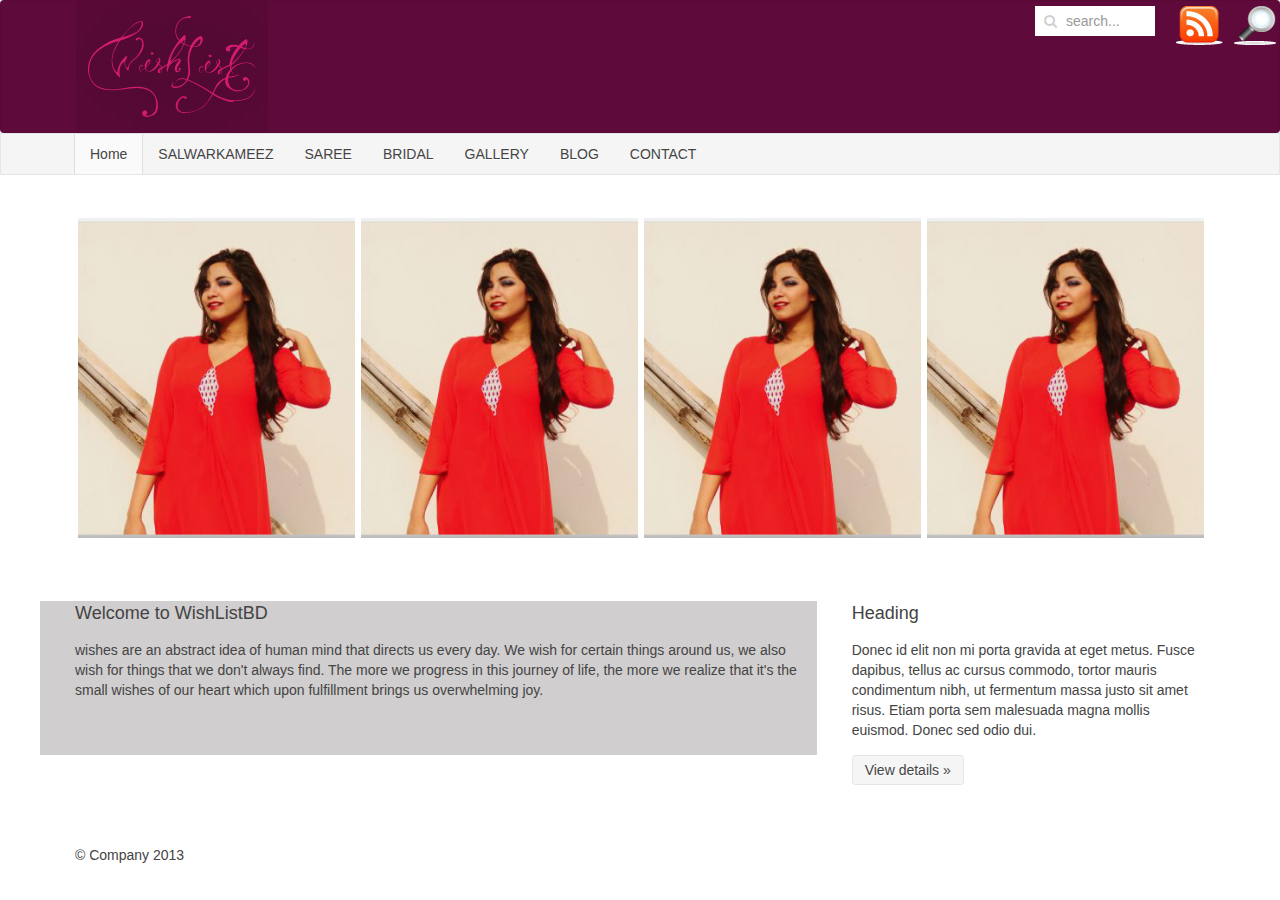
==== wishlist/index.html @ d8766ee5 "fix" ====
<!DOCTYPE html>
<html>
	<head>
		<title>WishListBD</title>
		<link rel="stylesheet" href="css/uikit.min.css" />
		<!-- Almost Flat style -->
		<link rel="stylesheet" href="css/uikit.almost-flat.min.css" />
		<!-- Gradient style -->
		<!-- <link rel="stylesheet" href="css/uikit.gradient.min.css" /> -->

		<!-- Some fixes to things that are irregular to UIkit -->
		<link rel="stylesheet" href="css/style.css" />

		<script src="https://code.jquery.com/jquery-1.10.2.min.js"></script>
		<script src="js/uikit.min.js"></script> 
	</head>
	<body>
	
	
	<nav class="uk-navbar" style="background-color:#5e0a3a;height:131px">
			<img src="img/logo.jpg" style="padding-left:75px">
				
								<div class="uk-navbar-flip"  >
<img src="img/tool.jpg">
								<div class="uk-navbar-content" >

										<form class="uk-search" data-uk-search="{flipDropdown:true, source:'../vendor/searchresults.json'}">
											<input class="uk-search-field" style="background-color:white" type="search" placeholder="search..." autocomplete="off">
											<button class="uk-search-close" type="reset"></button>
											<div class="uk-dropdown uk-dropdown-search uk-dropdown-flip"><ul class="uk-nav uk-nav-search"></ul></div>
										</form>
									</div>
								</div>

							</nav>
							
		<nav class="uk-navbar uk-navbar-attached">
			<div class="uk-container uk-container-center">
				<ul class="uk-navbar-nav uk-hidden-small ">
					<li class="uk-active"><a href="">Home</a></li>
					<li><a href="">SALWARKAMEEZ</a></li>
					<li><a href="">SAREE</a></li>
					<li><a href="">BRIDAL</a></li>
					<li><a href="">GALLERY</a></li>
					<li><a href="">BLOG</a></li>
					<li><a href="">CONTACT</a></li>
					</ul>
			</div>
		</nav>
<!-- Needed for padding at top of body, to look more like Bootstrap's example -->
		<br><br>

		<div class="uk-container uk-container-center">
		

			<!-- UIkit has an alternative to "hero unit", either panel or article - showing implementation of both. -->

			<article class="uk-article">
				
				<style>
				
		  #owl-demo .item{
			  margin: 3px;
			}
			#owl-demo .item img{
			  display: block;
			  width: 100%;
			  height: auto;
			}
		  </style>
		      <script src="owl-carousel/owl.carousel.min.js"></script>
			      <link href="owl-carousel/owl.carousel.css" rel="stylesheet">
    <link href="owl-carousel/owl.theme.css" rel="stylesheet">
		  <script>
		  $(document).ready(function() {
 
  $("#owl-demo").owlCarousel({
 
      autoPlay: 3000, //Set AutoPlay to 3 seconds
 
      items : 4,
      itemsDesktop : [1199,3],
      itemsDesktopSmall : [979,3]
 
  });
 
});
		  </script>
		  
		  
		<div id="owl-demo">
          <div class="item"><img src="img/model1.jpg" alt="Owl Image"></div>
		  <div class="item"><img src="img/model1.jpg" alt="Owl Image"></div>
		  <div class="item"><img src="img/model1.jpg" alt="Owl Image"></div>
		  <div class="item"><img src="img/model1.jpg" alt="Owl Image"></div>
		 
		</div>
		
		<!--h1 class="uk-article-title">Hello, world!</h1>
				<p class="uk-article-lead">
					This is a template for a simple marketing or informational website. It includes a large callout called the hero unit and three supporting pieces of content. Use it as a starting point to create something more unique.
				</p>

				<button class="uk-button uk-button-primary uk-button-large">Learn more &raquo;</button>
			</article-->

			<!-- Some spacing -->
			<br><br>
			<br>

			<div class="uk-grid">
				<div class="uk-width-medium-2-3" style="background-color:#d0cece">
					<div class="uk-panel">
						<h3 class="uk-panel-title" style=''>Welcome to WishListBD</h3>
						<p>wishes are an abstract idea of human mind that directs us every day. We wish for certain things around us, we also wish for things that we don't always find. The more we progress in this journey of life, the more we realize that it's the small wishes of our heart which upon fulfillment brings us overwhelming joy.</p>
						

						<!-- No padding at bottom, add some -->
						<br><br>
					</div>
				</div>
				<div class="uk-width-medium-1-3">
					<div class="uk-panel">
						<h3 class="uk-panel-title">Heading</h3>
						<p>Donec id elit non mi porta gravida at eget metus. Fusce dapibus, tellus ac cursus commodo, tortor mauris condimentum nibh, ut fermentum massa justo sit amet risus. Etiam porta sem malesuada magna mollis euismod. Donec sed odio dui.</p>
						<button class="uk-button">View details &raquo;</button>

						<!-- No padding at bottom, add some -->
						<br><br>
					</div>
				</div>
			</div>

			<!-- Some spacing -->
			<br><br>

			<footer class="uk-align-left">
				&copy; Company 2013
			</footer>
		</div>
	</body>
</html>
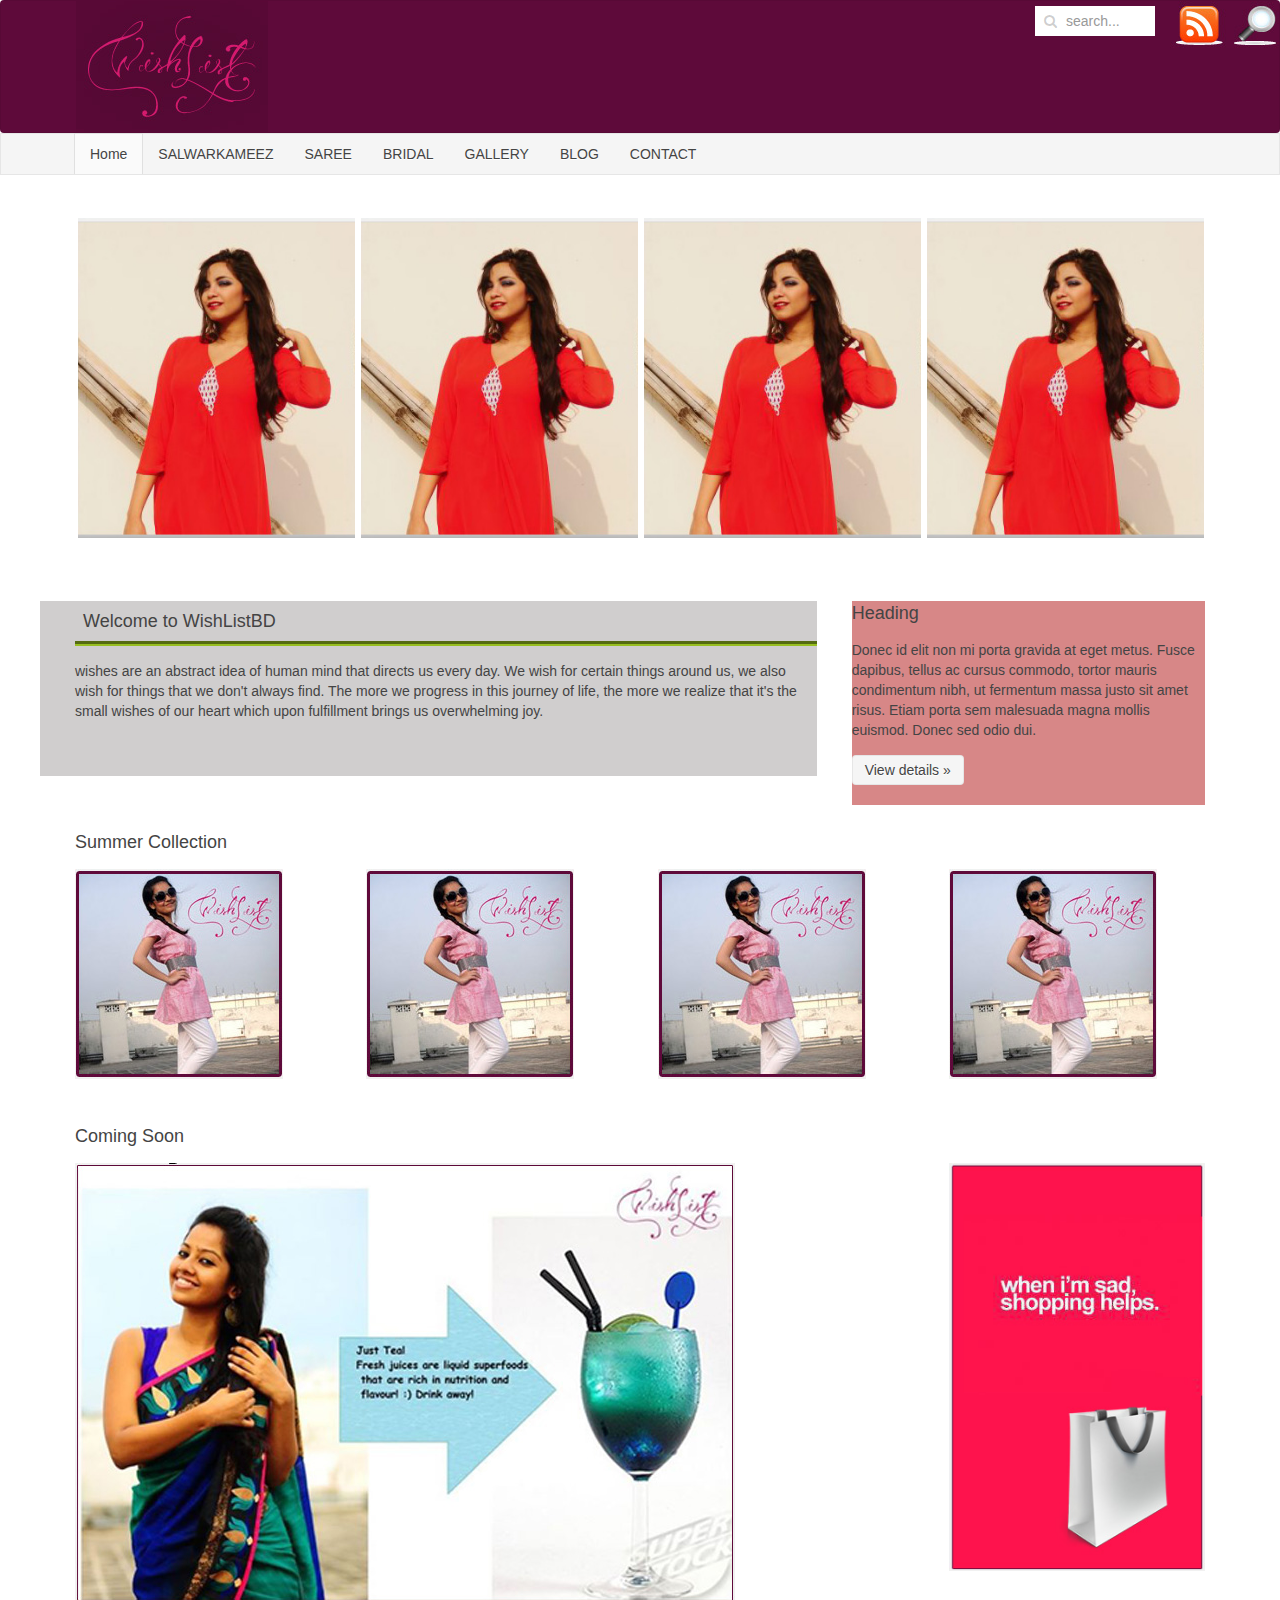
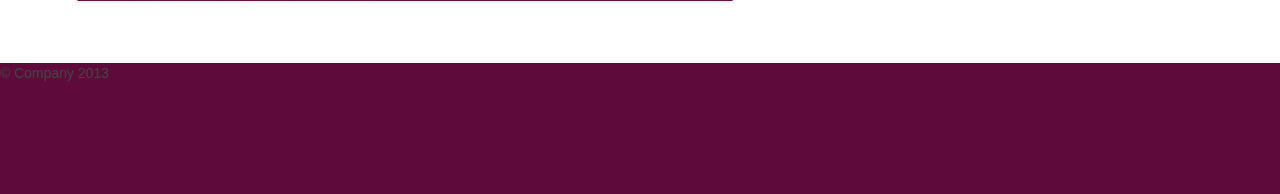
==== commit fc7606cd: "given it a structure" ====
--- a/wishlist/index.html
+++ b/wishlist/index.html
@@ -47,13 +47,10 @@
 					</ul>
 			</div>
 		</nav>
-<!-- Needed for padding at top of body, to look more like Bootstrap's example -->
 		<br><br>
 
 		<div class="uk-container uk-container-center">
 		
-
-			<!-- UIkit has an alternative to "hero unit", either panel or article - showing implementation of both. -->
 
 			<article class="uk-article">
 				
@@ -111,7 +108,7 @@
 			<div class="uk-grid">
 				<div class="uk-width-medium-2-3" style="background-color:#d0cece">
 					<div class="uk-panel">
-						<h3 class="uk-panel-title" style=''>Welcome to WishListBD</h3>
+						<h1 class="uk-panel-title" style="border-bottom:5px groove #98bf21;padding:8px;">Welcome to WishListBD</h1>
 						<p>wishes are an abstract idea of human mind that directs us every day. We wish for certain things around us, we also wish for things that we don't always find. The more we progress in this journey of life, the more we realize that it's the small wishes of our heart which upon fulfillment brings us overwhelming joy.</p>
 						
 
@@ -120,7 +117,7 @@
 					</div>
 				</div>
 				<div class="uk-width-medium-1-3">
-					<div class="uk-panel">
+					<div class="uk-panel" style="background-color:#d78787">
 						<h3 class="uk-panel-title">Heading</h3>
 						<p>Donec id elit non mi porta gravida at eget metus. Fusce dapibus, tellus ac cursus commodo, tortor mauris condimentum nibh, ut fermentum massa justo sit amet risus. Etiam porta sem malesuada magna mollis euismod. Donec sed odio dui.</p>
 						<button class="uk-button">View details &raquo;</button>
@@ -131,12 +128,67 @@
 				</div>
 			</div>
 
+			<h1 class="uk-panel-title">Summer Collection</h1>
+			<div class="uk-grid">
+				<div class="uk-width-1-4">
+					<div class="uk-panel" >
+						<img src="img/img1.jpg">
+						<!-- No padding at bottom, add some -->
+						<br><br>
+					</div>
+				</div>
+				<div class="uk-width-1-4">
+					<div class="uk-panel" >
+						<img src="img/img1.jpg">
+						<!-- No padding at bottom, add some -->
+						<br><br>
+					</div>
+				</div>
+				<div class="uk-width-1-4">
+					<div class="uk-panel" >
+						<img src="img/img1.jpg">
+						<!-- No padding at bottom, add some -->
+						<br><br>
+					</div>
+				</div>
+				<div class="uk-width-1-4">
+					<div class="uk-panel" >
+						<img src="img/img1.jpg">
+						<!-- No padding at bottom, add some -->
+						<br><br>
+					</div>
+				</div>
+
+				</div>
+			<h1 class="uk-panel-title">Coming Soon</h1>
+			<div class="uk-grid">
+				<div class="uk-width-3-4">
+					<div class="uk-panel" >
+						<img src="img/soon.jpg">
+						<!-- No padding at bottom, add some -->
+						<br><br>
+					</div>
+				</div>
+				<div class="uk-width-1-4">
+					<div class="uk-panel" >
+						<img src="img/ad.jpg">
+						<!-- No padding at bottom, add some -->
+						<br><br>
+					</div>
+				</div>
+				
+
+				</div>
+
+				
+				
+			
 			<!-- Some spacing -->
 			<br><br>
-
-			<footer class="uk-align-left">
+</div>
+			<footer  style="width:100%;background-color:#5e0a3a;height:131px">
 				&copy; Company 2013
 			</footer>
-		</div>
+		
 	</body>
 </html>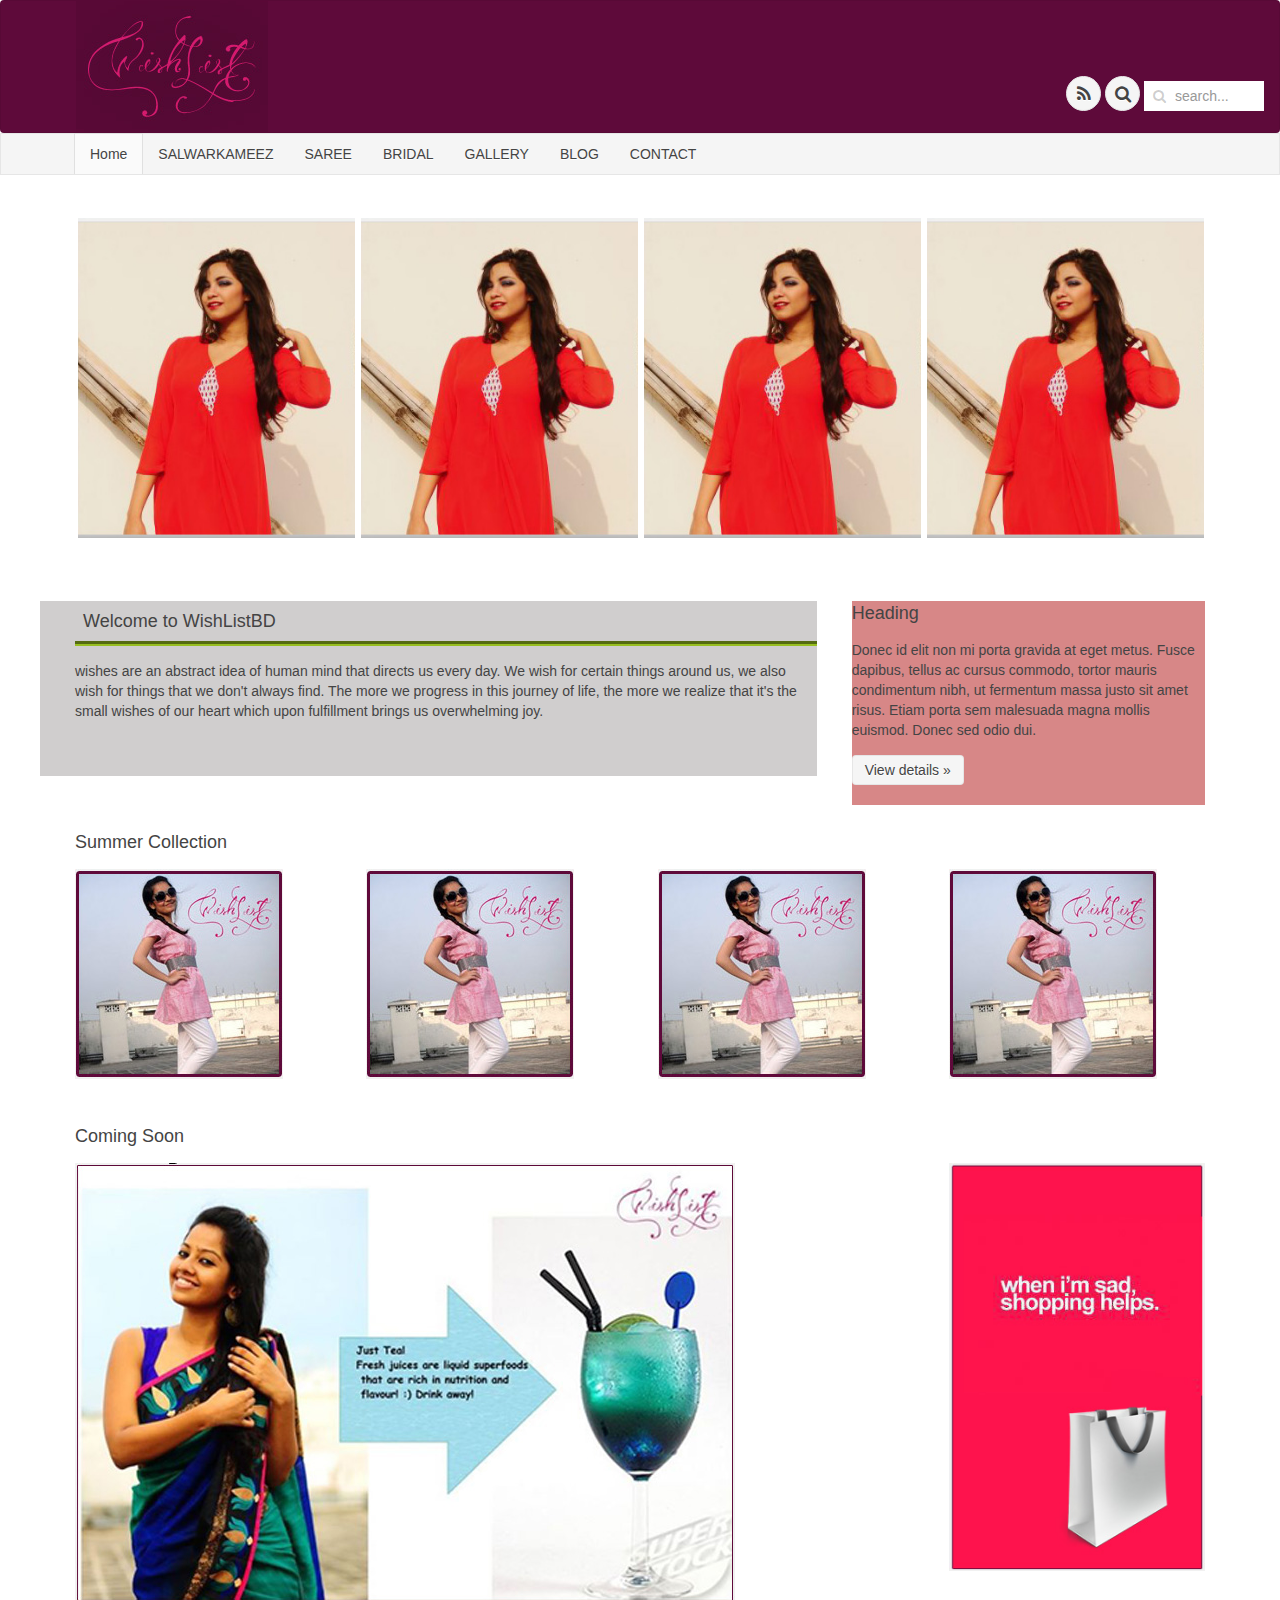
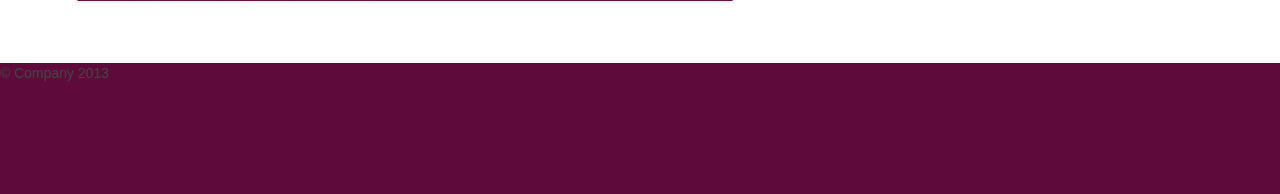
==== commit 9a87af18: "icon fixed" ====
--- a/wishlist/index.html
+++ b/wishlist/index.html
@@ -20,10 +20,12 @@
 	<nav class="uk-navbar" style="background-color:#5e0a3a;height:131px">
 			<img src="img/logo.jpg" style="padding-left:75px">
 				
-								<div class="uk-navbar-flip"  >
-<img src="img/tool.jpg">
+								<div class="uk-navbar-flip" style="padding-top:75px" >
+									
+
 								<div class="uk-navbar-content" >
-
+										<a href="" class="uk-icon-button uk-icon-rss"></a>
+										<a href="" class="uk-icon-button uk-icon-search"></a>
 										<form class="uk-search" data-uk-search="{flipDropdown:true, source:'../vendor/searchresults.json'}">
 											<input class="uk-search-field" style="background-color:white" type="search" placeholder="search..." autocomplete="off">
 											<button class="uk-search-close" type="reset"></button>
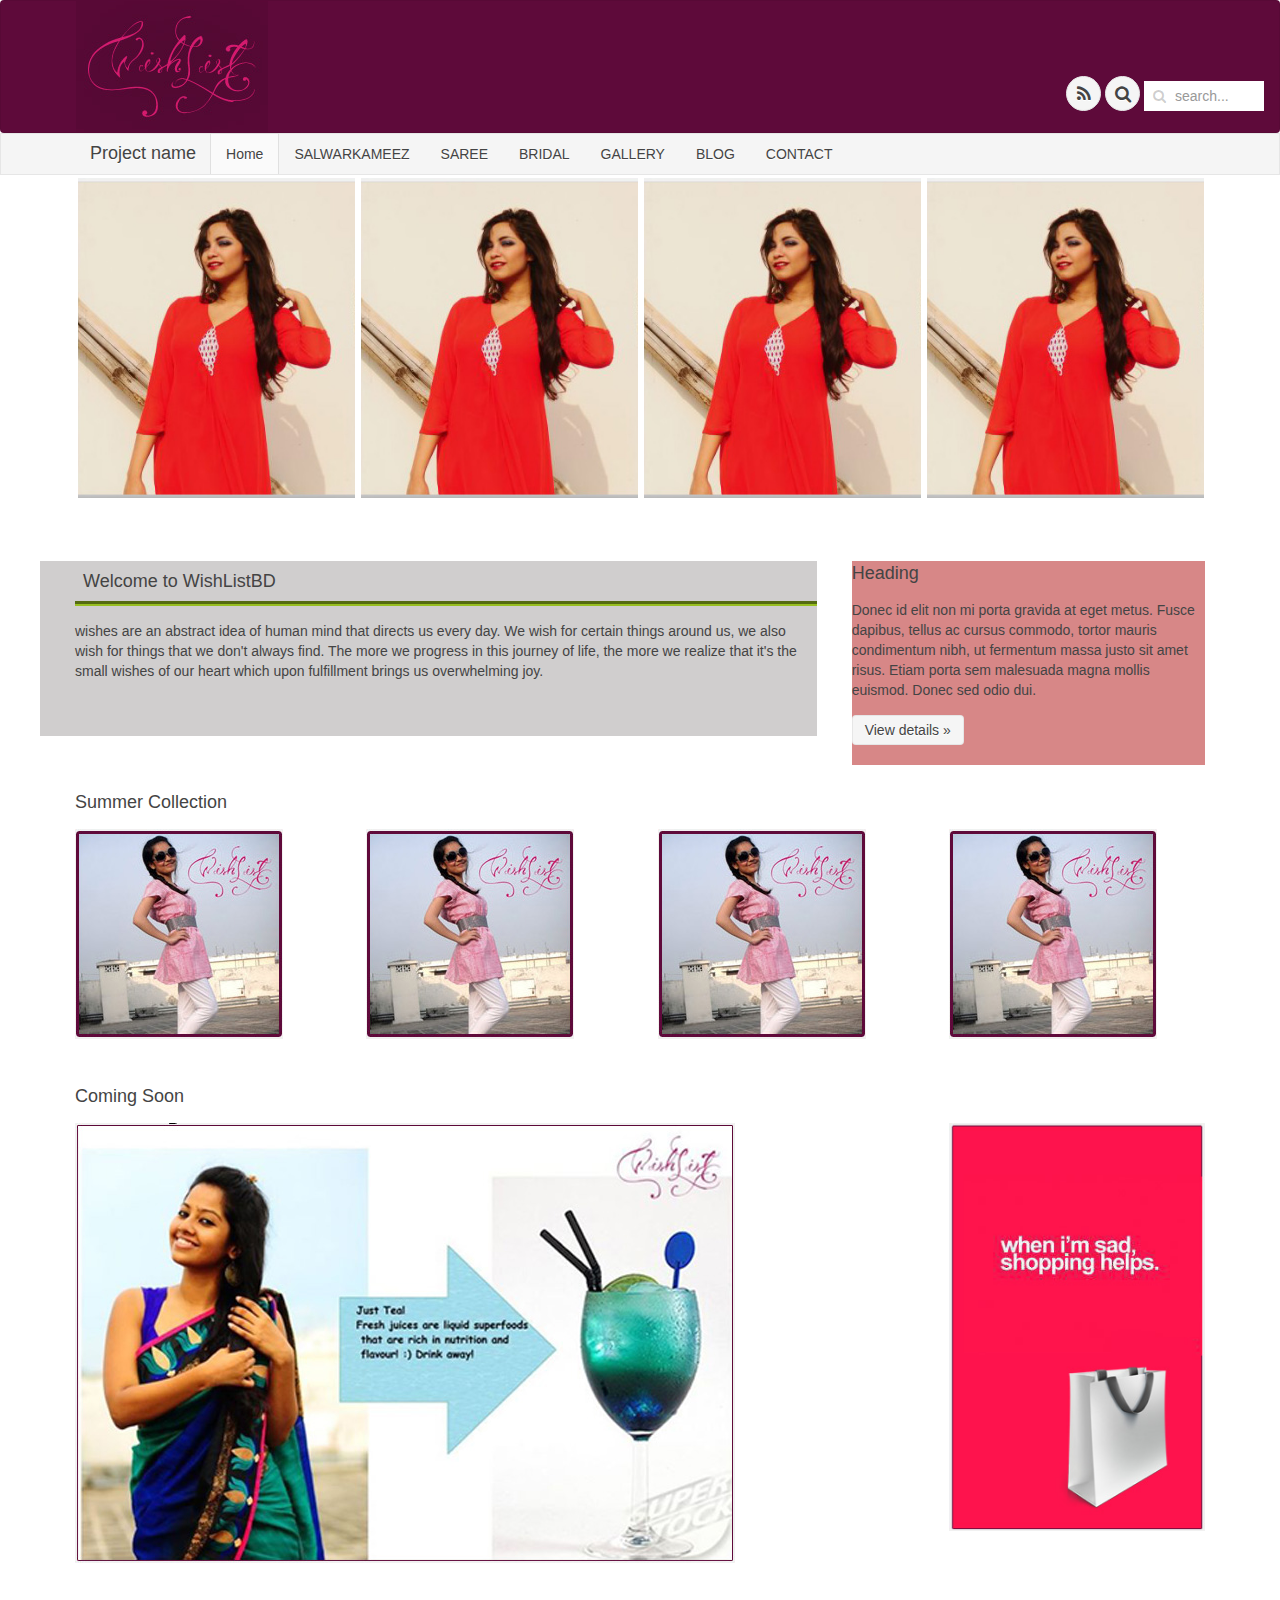
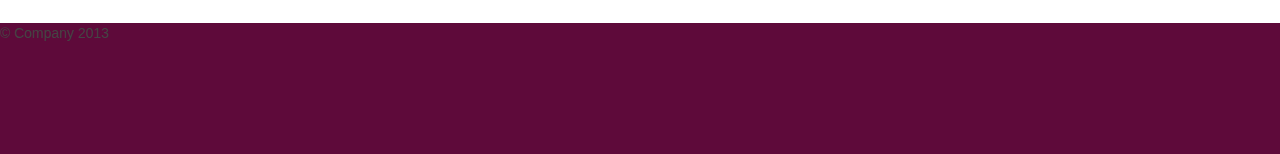
==== commit 0768e421: "navigation fixed" ====
--- a/wishlist/index.html
+++ b/wishlist/index.html
@@ -16,6 +16,8 @@
 	</head>
 	<body>
 	
+	
+
 	
 	<nav class="uk-navbar" style="background-color:#5e0a3a;height:131px">
 			<img src="img/logo.jpg" style="padding-left:75px">
@@ -36,21 +38,62 @@
 
 							</nav>
 							
-		<nav class="uk-navbar uk-navbar-attached">
+		
+
+	
+	
+	
+	<nav class="uk-navbar uk-navbar-attached">
 			<div class="uk-container uk-container-center">
+				<a href="#" class="uk-navbar-brand">Project name</a>
 				<ul class="uk-navbar-nav uk-hidden-small ">
-					<li class="uk-active"><a href="">Home</a></li>
-					<li><a href="">SALWARKAMEEZ</a></li>
-					<li><a href="">SAREE</a></li>
-					<li><a href="">BRIDAL</a></li>
-					<li><a href="">GALLERY</a></li>
-					<li><a href="">BLOG</a></li>
-					<li><a href="">CONTACT</a></li>
-					</ul>
+								<li class="uk-active"><a href="">Home</a></li>
+									<li><a href="">SALWARKAMEEZ</a></li>
+									<li><a href="">SAREE</a></li>
+									<li><a href="">BRIDAL</a></li>
+									<li><a href="">GALLERY</a></li>
+									<li><a href="">BLOG</a></li>
+									<li><a href="">CONTACT</a></li>
+				</ul>
+
+				<div class="uk-navbar-flip">
+					<a href="#my-id" class="uk-navbar-toggle uk-visible-small" data-uk-offcanvas="{target:'#my-id'}"></a>
+				</div>
+
 			</div>
 		</nav>
-		<br><br>
-
+		<div id="my-id" class="uk-offcanvas">
+			<div class="uk-offcanvas-bar">
+				<ul class="uk-nav uk-nav-offcanvas uk-nav-parent-icon" data-uk-nav="">
+								<li class="uk-active"><a href="">Home</a></li>
+									<li><a href="">SALWARKAMEEZ</a></li>
+									<li><a href="">SAREE</a></li>
+									<li><a href="">BRIDAL</a></li>
+									<li><a href="">GALLERY</a></li>
+									<li><a href="">BLOG</a></li>
+									<li><a href="">CONTACT</a></li>
+				</ul>
+			</div>
+		</div>	
+	
+	
+	
+	
+	
+	
+	
+	
+	
+	
+	
+	
+	
+	
+	
+
+
+
+	
 		<div class="uk-container uk-container-center">
 		
 
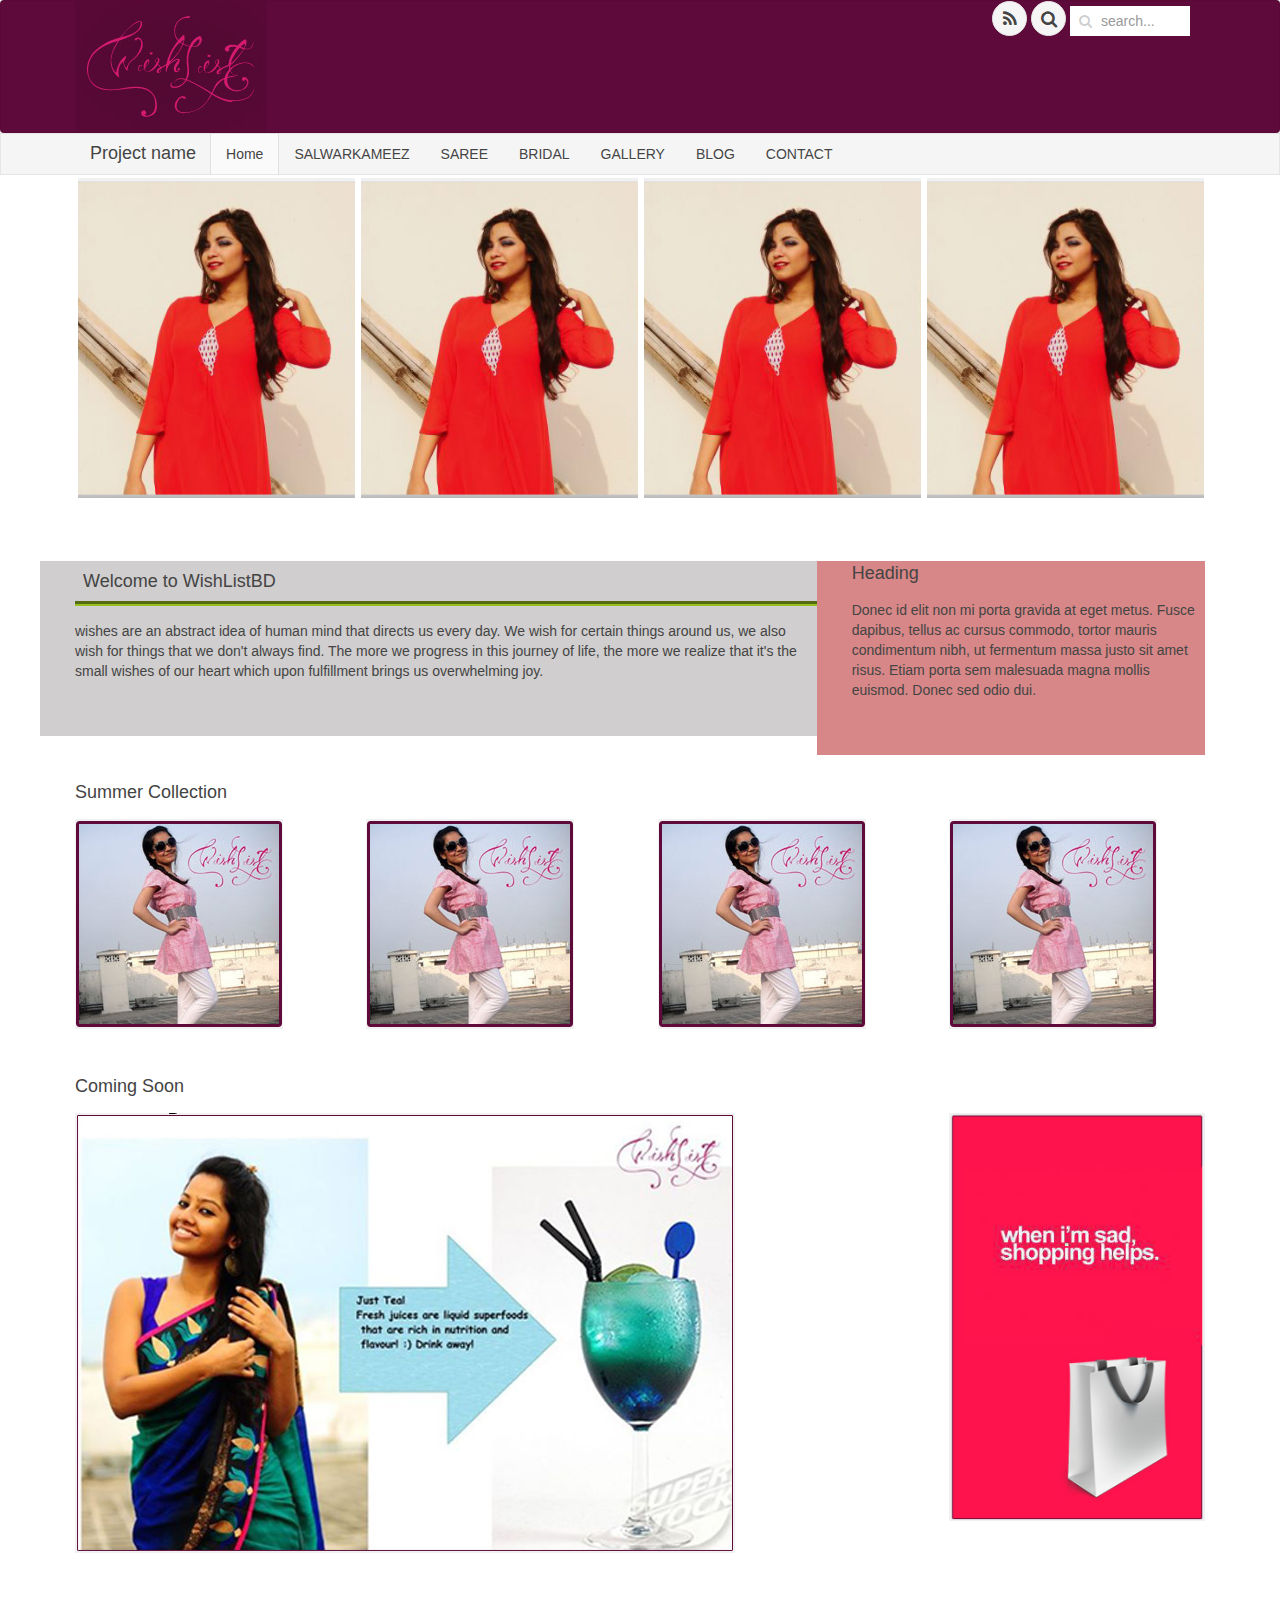
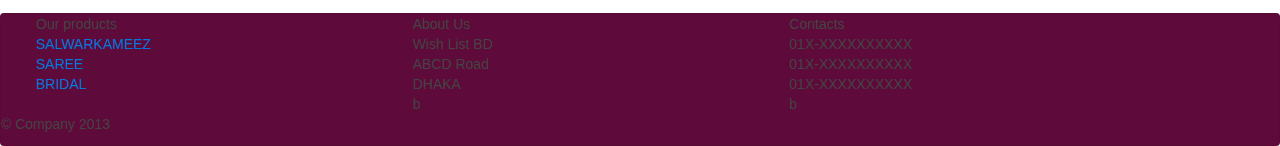
==== commit 87793723: "mobile view fixed" ====
--- a/wishlist/index.html
+++ b/wishlist/index.html
@@ -20,9 +20,12 @@
 
 	
 	<nav class="uk-navbar" style="background-color:#5e0a3a;height:131px">
-			<img src="img/logo.jpg" style="padding-left:75px">
-				
-								<div class="uk-navbar-flip" style="padding-top:75px" >
+		<div class="uk-container uk-container-center">
+			
+				<img src="img/logo.jpg">
+			
+		
+								<div class="uk-navbar-flip"  >
 									
 
 								<div class="uk-navbar-content" >
@@ -35,7 +38,7 @@
 										</form>
 									</div>
 								</div>
-
+	</div>
 							</nav>
 							
 		
@@ -161,11 +164,11 @@
 						<br><br>
 					</div>
 				</div>
-				<div class="uk-width-medium-1-3">
-					<div class="uk-panel" style="background-color:#d78787">
+				<div class="uk-width-medium-1-3" style="background-color:#d78787">
+					<div class="uk-panel" >
 						<h3 class="uk-panel-title">Heading</h3>
 						<p>Donec id elit non mi porta gravida at eget metus. Fusce dapibus, tellus ac cursus commodo, tortor mauris condimentum nibh, ut fermentum massa justo sit amet risus. Etiam porta sem malesuada magna mollis euismod. Donec sed odio dui.</p>
-						<button class="uk-button">View details &raquo;</button>
+						<!--button class="uk-button">View details &raquo;</button-->
 
 						<!-- No padding at bottom, add some -->
 						<br><br>
@@ -175,28 +178,28 @@
 
 			<h1 class="uk-panel-title">Summer Collection</h1>
 			<div class="uk-grid">
-				<div class="uk-width-1-4">
-					<div class="uk-panel" >
-						<img src="img/img1.jpg">
-						<!-- No padding at bottom, add some -->
-						<br><br>
-					</div>
-				</div>
-				<div class="uk-width-1-4">
-					<div class="uk-panel" >
-						<img src="img/img1.jpg">
-						<!-- No padding at bottom, add some -->
-						<br><br>
-					</div>
-				</div>
-				<div class="uk-width-1-4">
-					<div class="uk-panel" >
-						<img src="img/img1.jpg">
-						<!-- No padding at bottom, add some -->
-						<br><br>
-					</div>
-				</div>
-				<div class="uk-width-1-4">
+				<div class="uk-width-large-1-4">
+					<div class="uk-panel" >
+						<img src="img/img1.jpg">
+						<!-- No padding at bottom, add some -->
+						<br><br>
+					</div>
+				</div>
+				<div class="uk-width-large-1-4">
+					<div class="uk-panel" >
+						<img src="img/img1.jpg">
+						<!-- No padding at bottom, add some -->
+						<br><br>
+					</div>
+				</div>
+				<div class="uk-width-large-1-4">
+					<div class="uk-panel" >
+						<img src="img/img1.jpg">
+						<!-- No padding at bottom, add some -->
+						<br><br>
+					</div>
+				</div>
+				<div class="uk-width-large-1-4">
 					<div class="uk-panel" >
 						<img src="img/img1.jpg">
 						<!-- No padding at bottom, add some -->
@@ -207,14 +210,14 @@
 				</div>
 			<h1 class="uk-panel-title">Coming Soon</h1>
 			<div class="uk-grid">
-				<div class="uk-width-3-4">
+				<div class="uk-width-large-3-4">
 					<div class="uk-panel" >
 						<img src="img/soon.jpg">
 						<!-- No padding at bottom, add some -->
 						<br><br>
 					</div>
 				</div>
-				<div class="uk-width-1-4">
+				<div class="uk-width-large-1-4">
 					<div class="uk-panel" >
 						<img src="img/ad.jpg">
 						<!-- No padding at bottom, add some -->
@@ -231,9 +234,43 @@
 			<!-- Some spacing -->
 			<br><br>
 </div>
-			<footer  style="width:100%;background-color:#5e0a3a;height:131px">
+
+			<nav class="uk-navbar" style="background-color:#5e0a3a;height:131px">
+		<div class="uk-container uk-container-center uk-grid">
+		
+				<div class="uk-width-large-1-3">
+					<div class="uk-panel" >
+						<li>Our products</li>
+						<li><a href="">SALWARKAMEEZ</a></li>
+						<li><a href="">SAREE</a></li>
+						<li><a href="">BRIDAL</a></li>
+					</div>
+				</div>
+				<div class="uk-width-large-1-3">
+					<div class="uk-panel" >
+						<li>About Us</li>
+						<li>Wish List BD</li>
+						<li>ABCD Road</li>
+						<li>DHAKA</li>
+						<li>b</li>
+					</div>
+				</div>
+				<div class="uk-width-large-1-3">
+					<div class="uk-panel" >
+						<li>Contacts</li>
+						<li>01X-XXXXXXXXXX</li>
+						<li>01X-XXXXXXXXXX</li>
+						<li>01X-XXXXXXXXXX</li>
+						<li>b</li>
+					</div>
+				</div>
+			</div>
+				<div style="margin-left:auto;margin-right:auto;">
 				&copy; Company 2013
-			</footer>
+				
+				</div>
+				
+			</div>
 		
 	</body>
 </html>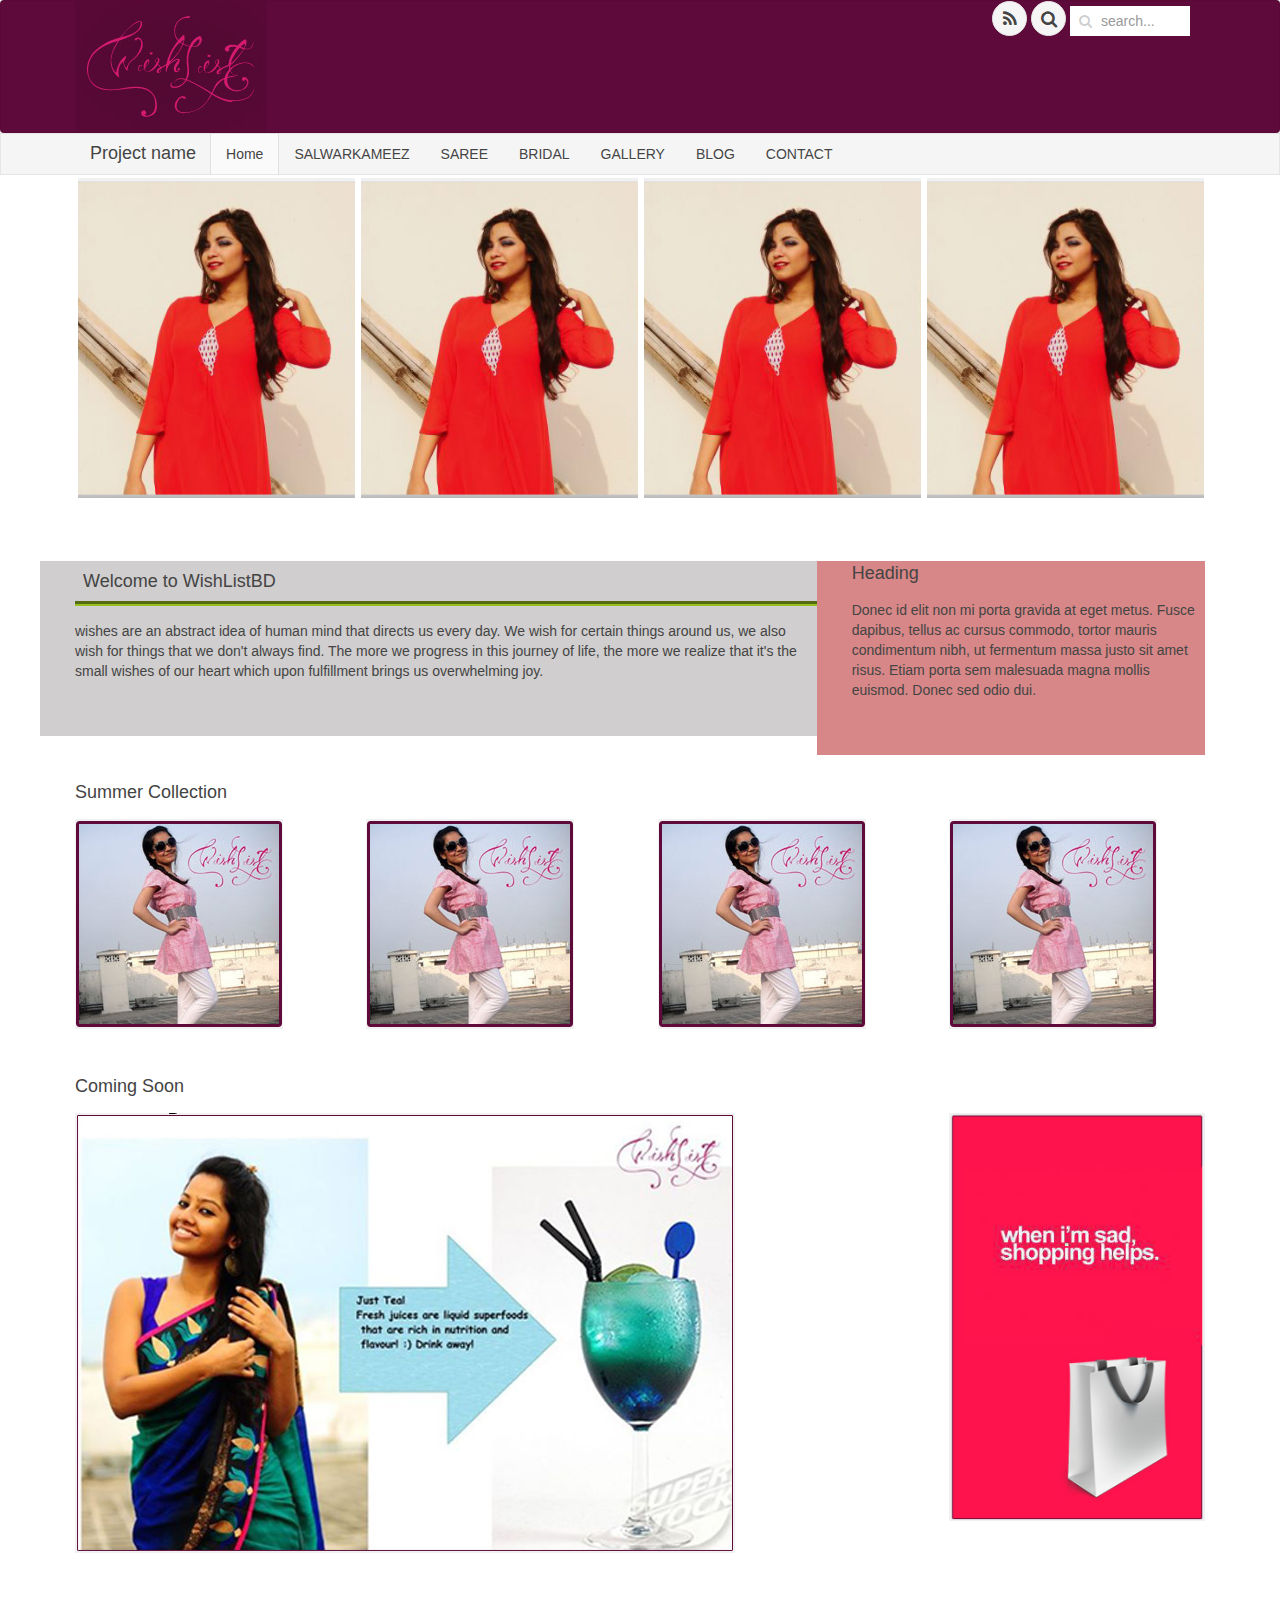
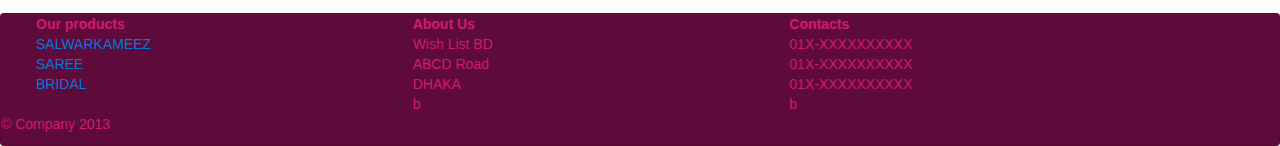
==== commit 0db4d30b: "added product page" ====
--- a/wishlist/index.html
+++ b/wishlist/index.html
@@ -234,13 +234,12 @@
 			<!-- Some spacing -->
 			<br><br>
 </div>
-
-			<nav class="uk-navbar" style="background-color:#5e0a3a;height:131px">
+			<nav class="uk-navbar" style="background-color:#5e0a3a;height:131px;color:#d41a6f">
 		<div class="uk-container uk-container-center uk-grid">
 		
 				<div class="uk-width-large-1-3">
 					<div class="uk-panel" >
-						<li>Our products</li>
+						<strong><li>Our products</li></strong>
 						<li><a href="">SALWARKAMEEZ</a></li>
 						<li><a href="">SAREE</a></li>
 						<li><a href="">BRIDAL</a></li>
@@ -248,7 +247,7 @@
 				</div>
 				<div class="uk-width-large-1-3">
 					<div class="uk-panel" >
-						<li>About Us</li>
+						<strong><li>About Us</li></strong>
 						<li>Wish List BD</li>
 						<li>ABCD Road</li>
 						<li>DHAKA</li>
@@ -257,7 +256,7 @@
 				</div>
 				<div class="uk-width-large-1-3">
 					<div class="uk-panel" >
-						<li>Contacts</li>
+						<strong><li>Contacts</li></strong>
 						<li>01X-XXXXXXXXXX</li>
 						<li>01X-XXXXXXXXXX</li>
 						<li>01X-XXXXXXXXXX</li>
@@ -270,6 +269,7 @@
 				
 				</div>
 				
+			</nav>
 			</div>
 		
 	</body>
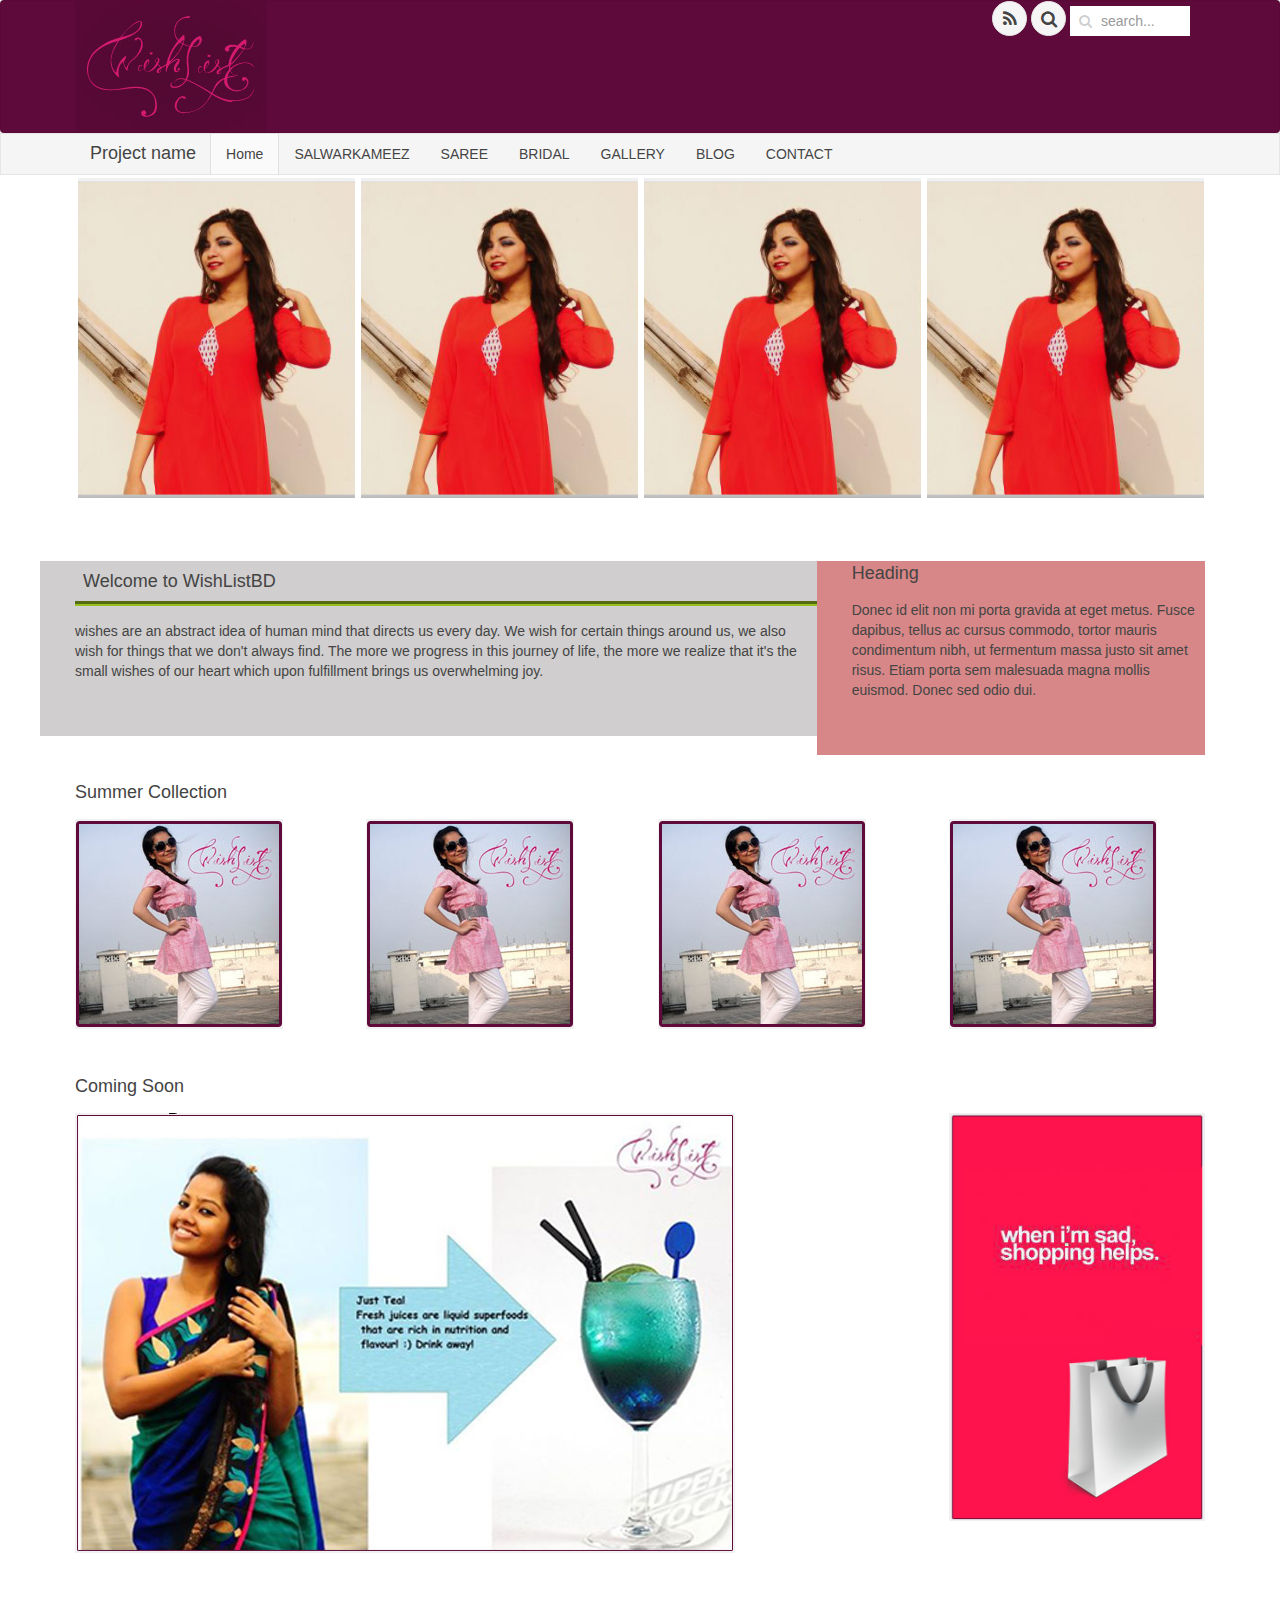
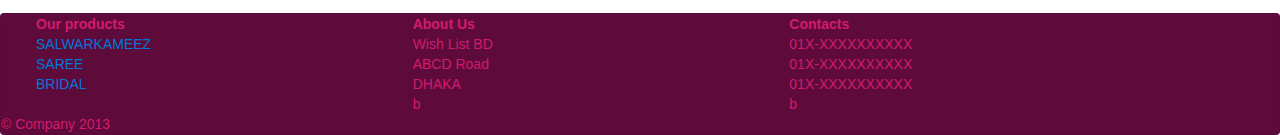
==== commit 6db47c18: "spacing done" ====
--- a/wishlist/index.html
+++ b/wishlist/index.html
@@ -234,7 +234,7 @@
 			<!-- Some spacing -->
 			<br><br>
 </div>
-			<nav class="uk-navbar" style="background-color:#5e0a3a;height:131px;color:#d41a6f">
+			<nav class="uk-navbar" style="background-color:#5e0a3a;color:#d41a6f">
 		<div class="uk-container uk-container-center uk-grid">
 		
 				<div class="uk-width-large-1-3">
